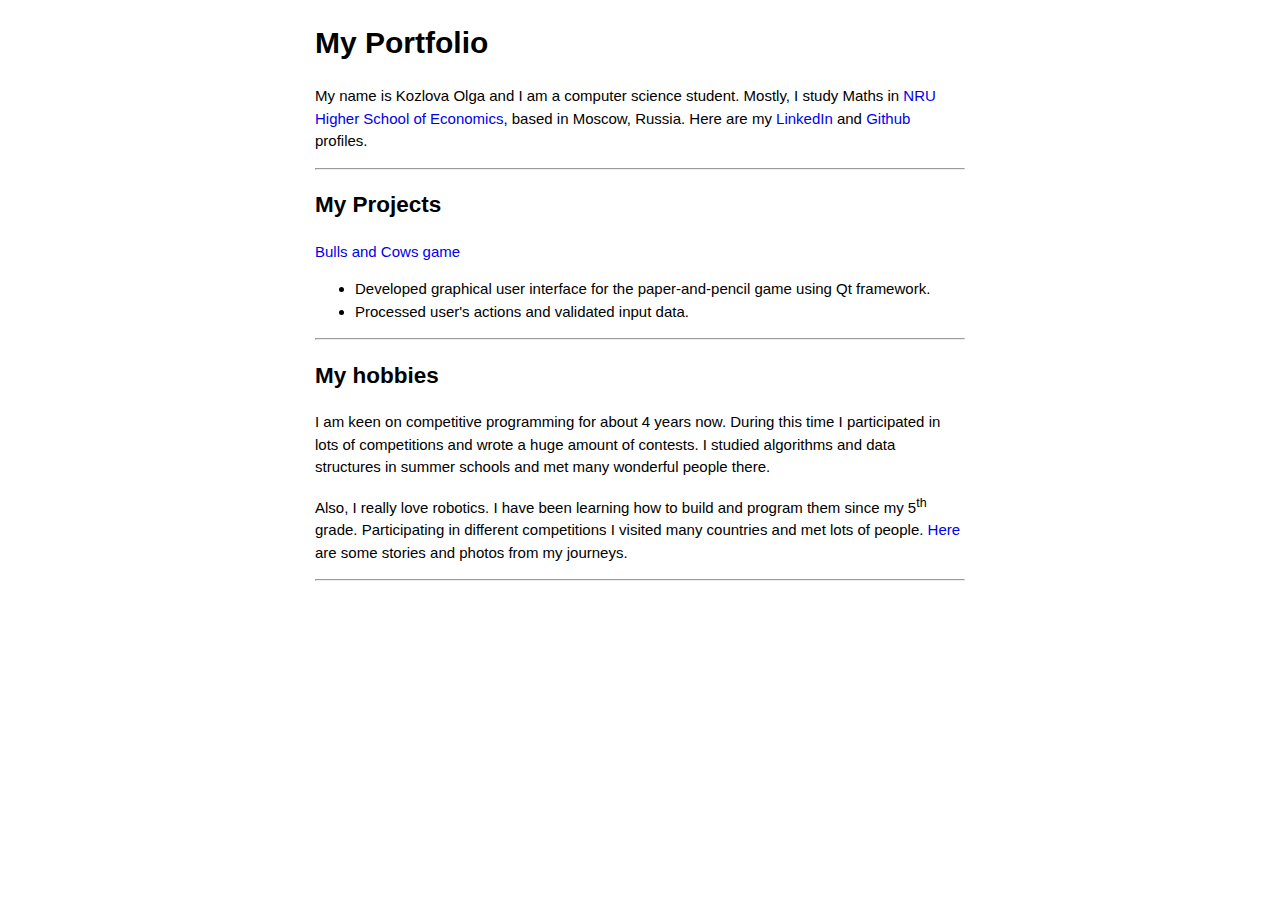
==== portfolio/src/main/webapp/index.html @ 128b9c0e "Update .gitignore" ====
<!DOCTYPE html>
<html>
  <head>
    <meta charset="UTF-8">
    <title>My Portfolio</title>
    <link rel="stylesheet" type="text/css" href="style.css">
    <script src="script.js"></script>
  </head>
  <body>
    <div id="content">
      <h1>My Portfolio</h1>
      <p>My name is Kozlova Olga and I am a computer science student. Mostly, I study Maths in
        <a href="https://www.hse.ru/en/" target="_blank" title="University">NRU Higher School of Economics</a>, based in Moscow, Russia.
        Here are my <a href="https://www.linkedin.com/in/olga-kozlova-053354194/" target="_blank" title="LinkedIn">LinkedIn</a> and
        <a href="https://github.com/grenlayk" target="_blank" title="Github">Github</a> profiles.</p>
      <hr>
      <h2>My Projects</h2>
      <p><a href="https://github.com/grenlayk/qt-app" target="_blank" title="Source code" style="text-decoration:none">Bulls and Cows game</a></p>
      <ul>
        <li>Developed graphical user interface for the paper-and-pencil game using Qt framework.</li>
        <li>Processed user's actions and validated input data.</li>
      </ul>
      <hr>
      <h2>My hobbies</h2>
      <p>I am keen on competitive programming for about 4 years now. During this time I participated
        in lots of competitions and wrote a huge amount of contests. I studied algorithms and data
        structures in summer schools and met many wonderful people there.</p>
      <p>Also, I really love robotics. I have been learning how to build and program them since my
        5<sup>th</sup> grade. Participating in different competitions I visited many countries and
        met lots of people. <a href="robotics.html" target="_blank" title="Stories"> Here</a> are some stories and
        photos from my journeys.</p>
      <hr>
    </div>
  </body>
</html>
---- portfolio/src/main/webapp/style.css ----
#content {
  margin-left: auto;
  margin-right: auto;
  width: 650px;
  font-family: Verdana,sans-serif;
  line-height: 1.5;
  font-size: 15px;
}


#greeting-container {
  margin-top: 20px;
}

a {
  text-decoration: none;
}

.images {
  display: flex;
  flex-wrap: wrap;
  justify-content: center;
}

.images img {
  margin: 10px;
  max-height: 300px;
  max-width: 300px;
}

.images img:hover {
  border: 2px solid #e6ffe6;
}
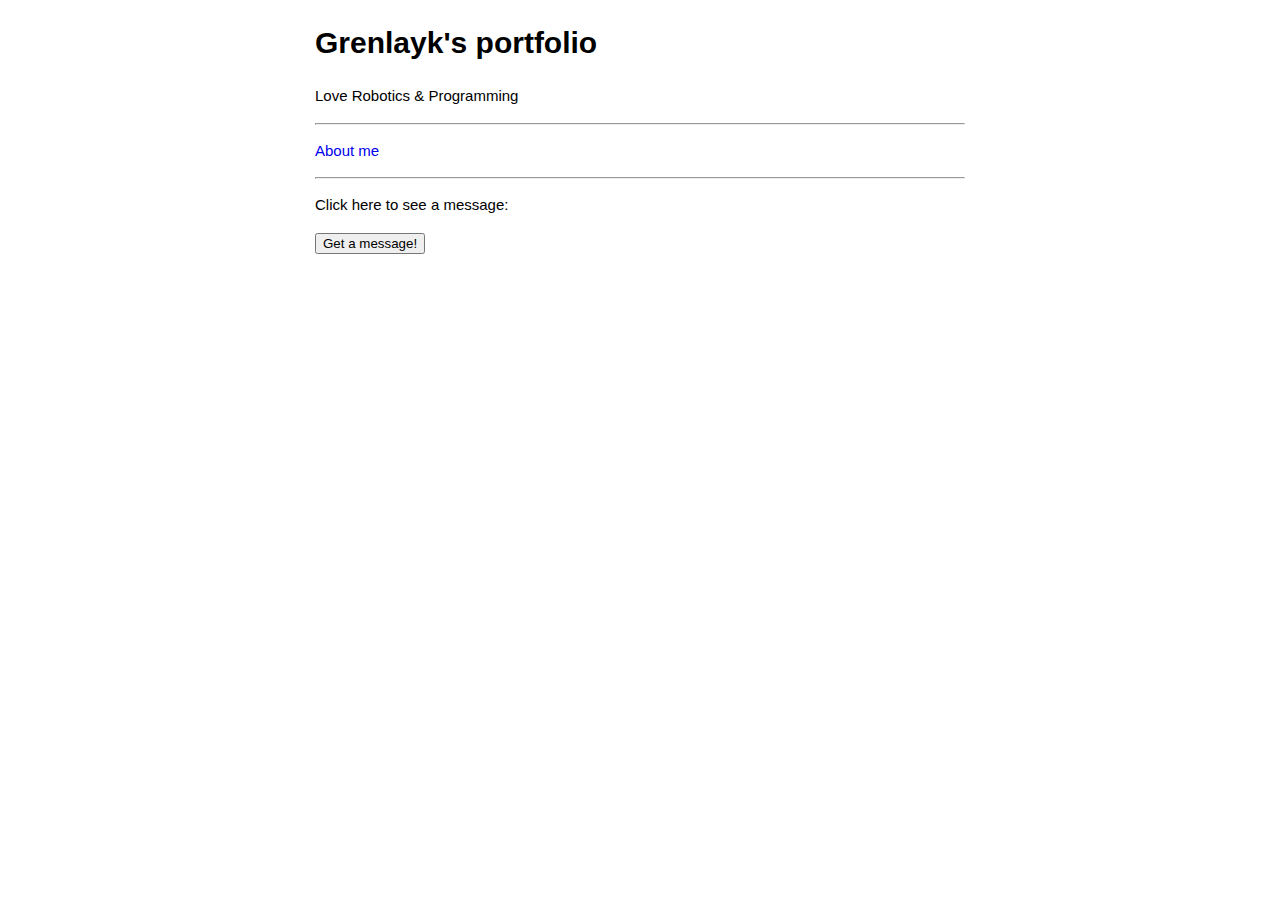
==== commit 4dfded2d: "Complete intro to fetch" ====
--- a/portfolio/src/main/webapp/index.html
+++ b/portfolio/src/main/webapp/index.html
@@ -2,34 +2,21 @@
 <html>
   <head>
     <meta charset="UTF-8">
-    <title>My Portfolio</title>
+    <title>Grenlayk's portfolio</title>
     <link rel="stylesheet" type="text/css" href="style.css">
     <script src="script.js"></script>
   </head>
   <body>
     <div id="content">
-      <h1>My Portfolio</h1>
-      <p>My name is Kozlova Olga and I am a computer science student. Mostly, I study Maths in
-        <a href="https://www.hse.ru/en/" target="_blank" title="University">NRU Higher School of Economics</a>, based in Moscow, Russia.
-        Here are my <a href="https://www.linkedin.com/in/olga-kozlova-053354194/" target="_blank" title="LinkedIn">LinkedIn</a> and
-        <a href="https://github.com/grenlayk" target="_blank" title="Github">Github</a> profiles.</p>
+      <h1>Grenlayk's portfolio</h1>
+      <p> Love Robotics & Programming <p>
       <hr>
-      <h2>My Projects</h2>
-      <p><a href="https://github.com/grenlayk/qt-app" target="_blank" title="Source code" style="text-decoration:none">Bulls and Cows game</a></p>
-      <ul>
-        <li>Developed graphical user interface for the paper-and-pencil game using Qt framework.</li>
-        <li>Processed user's actions and validated input data.</li>
-      </ul>
+      <p><a href="about.html"> About me</a></p>
       <hr>
-      <h2>My hobbies</h2>
-      <p>I am keen on competitive programming for about 4 years now. During this time I participated
-        in lots of competitions and wrote a huge amount of contests. I studied algorithms and data
-        structures in summer schools and met many wonderful people there.</p>
-      <p>Also, I really love robotics. I have been learning how to build and program them since my
-        5<sup>th</sup> grade. Participating in different competitions I visited many countries and
-        met lots of people. <a href="robotics.html" target="_blank" title="Stories"> Here</a> are some stories and
-        photos from my journeys.</p>
-      <hr>
+      <p>Click here to see a message:</p>
+      <button onclick="getMessage()">Get a message!</button>
+      <br>
+      <div id="message-container"></div>
     </div>
   </body>
 </html>
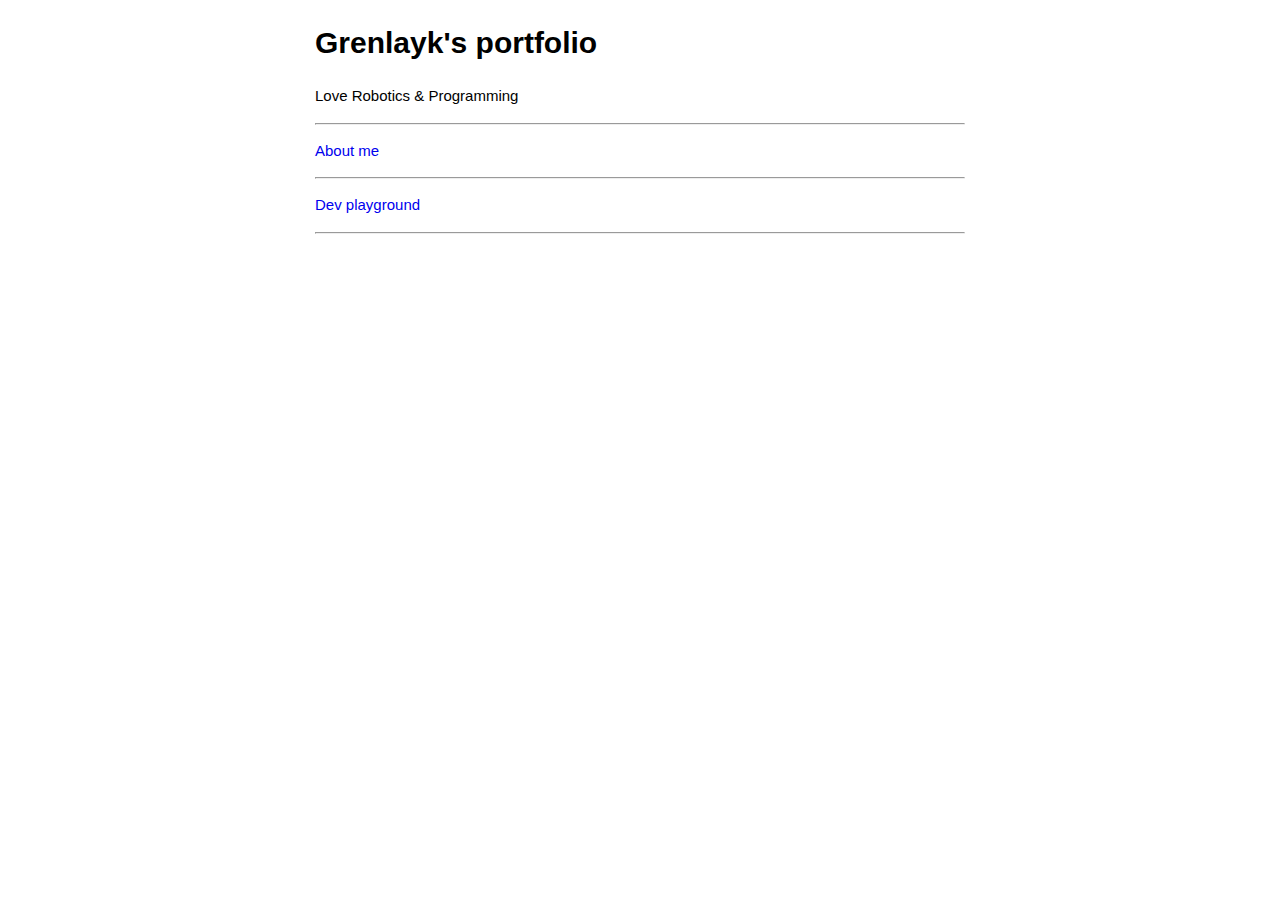
==== commit 07f824d7: "Complete pull request changes" ====
--- a/portfolio/src/main/webapp/index.html
+++ b/portfolio/src/main/webapp/index.html
@@ -13,10 +13,8 @@
       <hr>
       <p><a href="about.html"> About me</a></p>
       <hr>
-      <p>Click here to see a message:</p>
-      <button onclick="getMessage()">Get a message!</button>
-      <br>
-      <div id="message-container"></div>
+      <p><a href="tests.html">Dev playground</a></p>
+      <hr>
     </div>
   </body>
 </html>
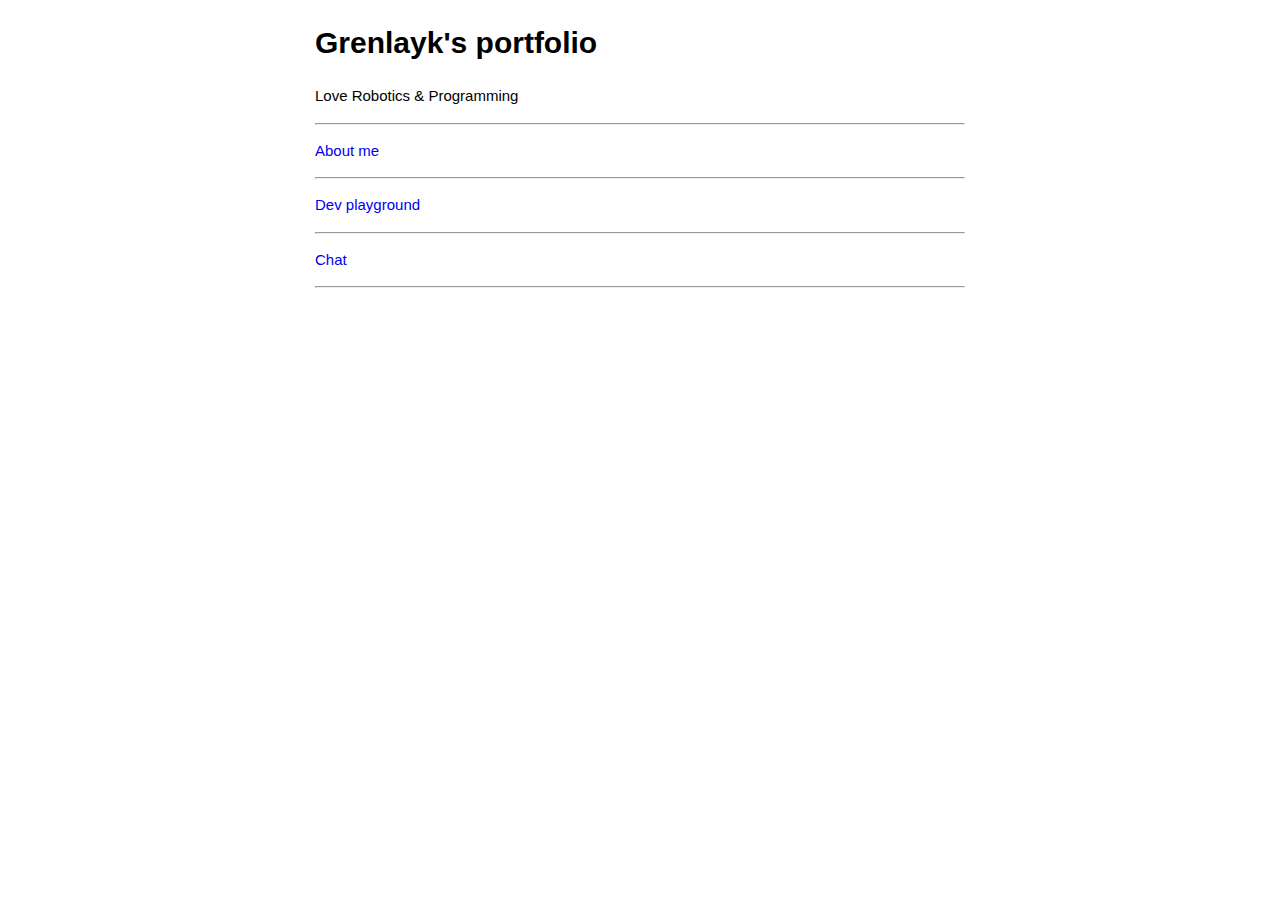
==== commit 4c585f70: "Complete intro to Post Requests" ====
--- a/portfolio/src/main/webapp/index.html
+++ b/portfolio/src/main/webapp/index.html
@@ -15,6 +15,8 @@
       <hr>
       <p><a href="tests.html">Dev playground</a></p>
       <hr>
+      <p><a href="chat.html">Chat</a></p>
+      <hr>
     </div>
   </body>
 </html>
--- a/portfolio/src/main/webapp/style.css
+++ b/portfolio/src/main/webapp/style.css
@@ -5,11 +5,6 @@
   font-family: Verdana,sans-serif;
   line-height: 1.5;
   font-size: 15px;
-}
-
-
-#greeting-container {
-  margin-top: 20px;
 }
 
 a {
@@ -31,3 +26,70 @@
 .images img:hover {
   border: 2px solid #e6ffe6;
 }
+
+
+form {
+  /* Center the form on the page */
+  margin: 0 auto;
+  width: 400px;
+  /* Form outline */
+  padding: 1em;
+  border: 1px solid #CCC;
+  border-radius: 1em;
+}
+
+ul {
+  list-style: none;
+  padding: 0;
+  margin: 0;
+}
+
+form li + li {
+  margin-top: 1em;
+}
+
+label {
+  /* Uniform size & alignment */
+  display: inline-block;
+  width: 90px;
+  text-align: right;
+}
+
+input, 
+textarea {
+  /* To make sure that all text fields have the same font settings
+     By default, textareas have a monospace font */
+  font: 1em sans-serif;
+
+  /* Uniform text field size */
+  width: 300px;
+  box-sizing: border-box;
+
+  /* Match form field borders */
+  border: 1px solid #999;
+}
+
+input:focus, 
+textarea:focus {
+  /* Additional highlight for focused elements */
+  border-color: #000;
+}
+
+textarea {
+  /* Align multiline text fields with their labels */
+  vertical-align: top;
+
+  /* Provide space to type some text */
+  height: 5em;
+}
+
+.button {
+  /* Align buttons with the text fields */
+  padding-left: 90px; /* same size as the label elements */
+}
+
+button {
+  /* This extra margin represent roughly the same space as the space
+     between the labels and their text fields */
+  margin-left: .5em;
+}
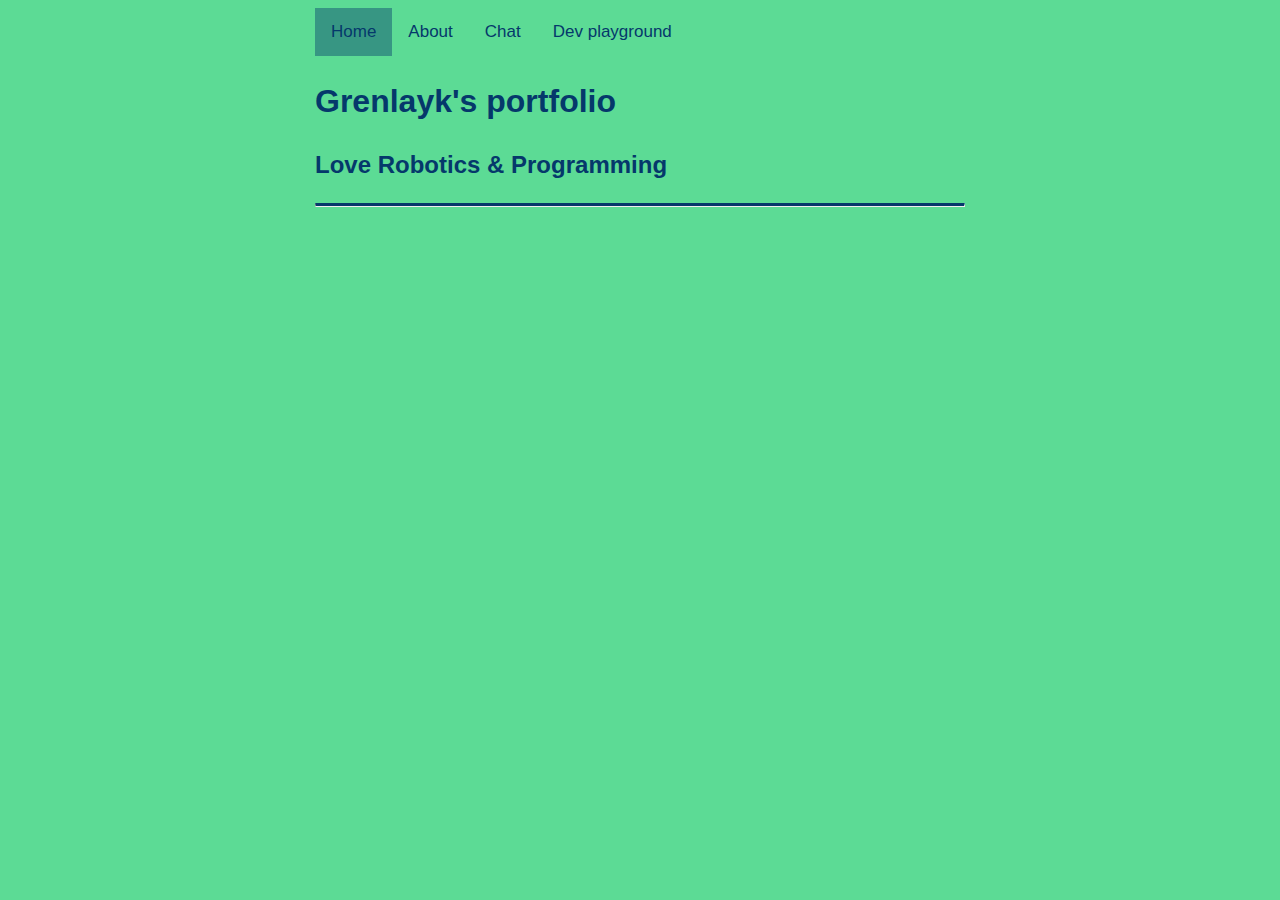
==== commit a1bfd35c: "Add css features" ====
--- a/portfolio/src/main/webapp/index.html
+++ b/portfolio/src/main/webapp/index.html
@@ -7,15 +7,15 @@
     <script src="script.js"></script>
   </head>
   <body>
+    <div class="topnav">
+        <a class="active" href="index.html">Home</a>
+        <a href="about.html"> About</a>
+        <a href="chat.html">Chat</a>
+        <a href="tests.html">Dev playground</a>
+    </div>
     <div id="content">
       <h1>Grenlayk's portfolio</h1>
-      <p> Love Robotics & Programming <p>
-      <hr>
-      <p><a href="about.html"> About me</a></p>
-      <hr>
-      <p><a href="tests.html">Dev playground</a></p>
-      <hr>
-      <p><a href="chat.html">Chat</a></p>
+      <h2> Love Robotics & Programming </h2>
       <hr>
     </div>
   </body>
--- a/portfolio/src/main/webapp/style.css
+++ b/portfolio/src/main/webapp/style.css
@@ -2,13 +2,38 @@
   margin-left: auto;
   margin-right: auto;
   width: 650px;
-  font-family: Verdana,sans-serif;
   line-height: 1.5;
-  font-size: 15px;
+  font-size: 16px;
+}
+
+body {
+    margin-left: auto;
+    margin-right: auto;
+    width: 650px;
+    font-family: Verdana,sans-serif;
+    background-color: #5CDB95;
 }
 
 a {
   text-decoration: none;
+}
+
+
+h1, h2, h3, h4, h5, h6 {
+  color: #05386B;
+}
+
+a:hover, a:active {
+    color:#EDF5EF;
+}
+
+p, ul, a:link, a:visited {
+  color:#05386B;
+}
+
+hr {
+  border-top: 3px solid #05386B;
+  border-radius: 1px;
 }
 
 .images {
@@ -24,7 +49,7 @@
 }
 
 .images img:hover {
-  border: 2px solid #e6ffe6;
+  border: 2px solid #8EE4AF;
 }
 
 
@@ -34,11 +59,11 @@
   width: 400px;
   /* Form outline */
   padding: 1em;
-  border: 1px solid #CCC;
+  border: 1px solid #05386B;
   border-radius: 1em;
 }
 
-ul {
+ul.myform {
   list-style: none;
   padding: 0;
   margin: 0;
@@ -48,7 +73,7 @@
   margin-top: 1em;
 }
 
-label {
+label.myform {
   /* Uniform size & alignment */
   display: inline-block;
   width: 90px;
@@ -66,13 +91,13 @@
   box-sizing: border-box;
 
   /* Match form field borders */
-  border: 1px solid #999;
+  border: 1px solid #05386B;
 }
 
 input:focus, 
 textarea:focus {
   /* Additional highlight for focused elements */
-  border-color: #000;
+  border-color: #05386B;
 }
 
 textarea {
@@ -89,7 +114,37 @@
 }
 
 button {
+  color: #05386B;
+  background-color: #EDF5EF;
   /* This extra margin represent roughly the same space as the space
      between the labels and their text fields */
   margin-left: .5em;
 }
+
+/* Add a black background color to the top navigation */
+.topnav {
+  background-color: #5CDB95;
+  overflow: hidden;
+}
+
+/* Style the links inside the navigation bar */
+.topnav a {
+  float: left;
+  color: #05386B;
+  text-align: center;
+  padding: 14px 16px;
+  text-decoration: none;
+  font-size: 17px;
+}
+
+/* Change the color of links on hover */
+.topnav a:hover {
+  background-color: #8EE4AF;
+  color: #05386B;
+}
+
+/* Add a color to the active/current link */
+.topnav a.active {
+  background-color: #379683;
+  color:#05386B;
+}
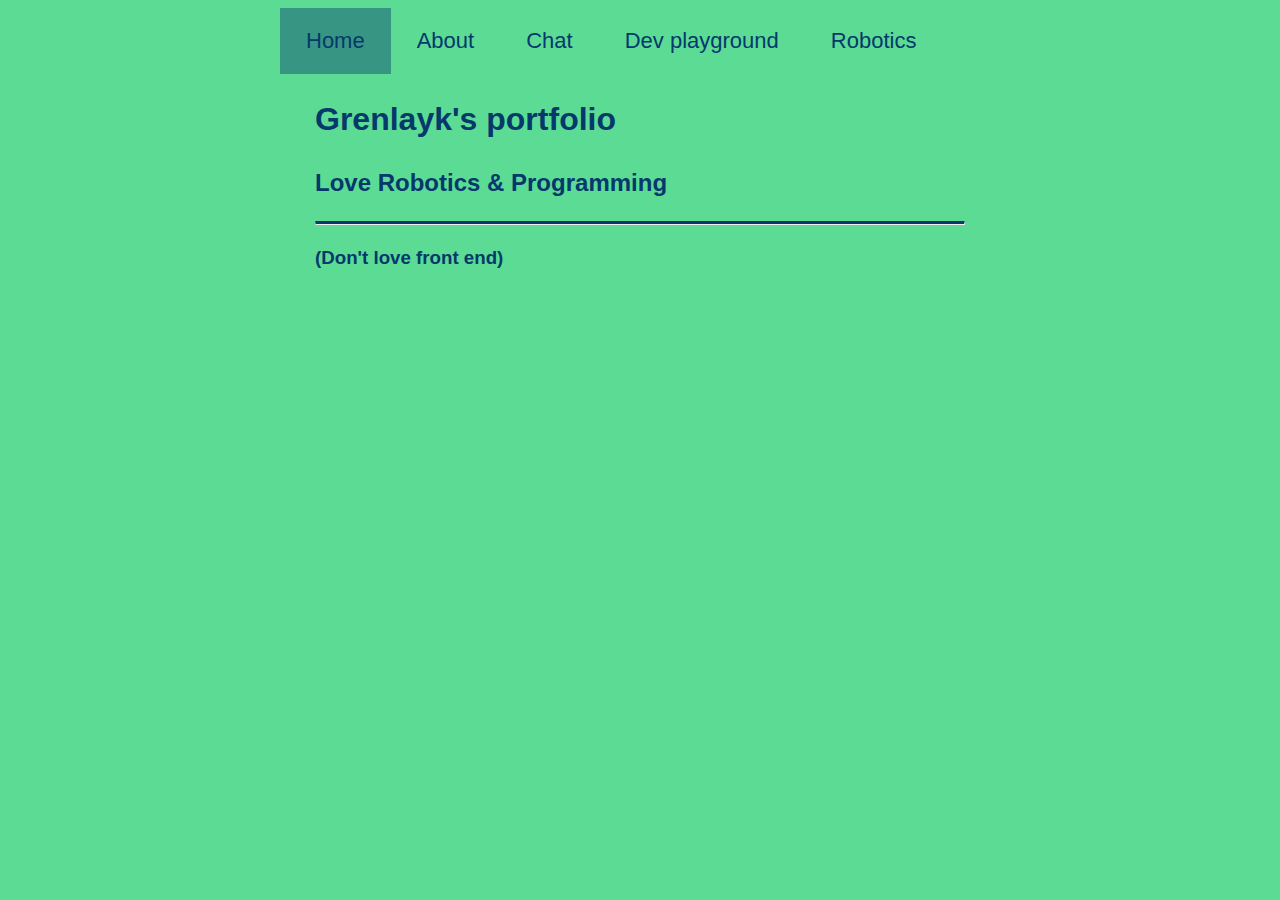
==== commit 8d9bb172: "Complete week-3" ====
--- a/portfolio/src/main/webapp/index.html
+++ b/portfolio/src/main/webapp/index.html
@@ -12,11 +12,13 @@
         <a href="about.html"> About</a>
         <a href="chat.html">Chat</a>
         <a href="tests.html">Dev playground</a>
+        <a href="robotics.html">Robotics</a>
     </div>
     <div id="content">
       <h1>Grenlayk's portfolio</h1>
       <h2> Love Robotics & Programming </h2>
       <hr>
+      <h3> (Don't love front end)</h3>
     </div>
   </body>
 </html>
--- a/portfolio/src/main/webapp/style.css
+++ b/portfolio/src/main/webapp/style.css
@@ -9,9 +9,10 @@
 body {
     margin-left: auto;
     margin-right: auto;
-    width: 650px;
+    width: 720px;
     font-family: Verdana,sans-serif;
     background-color: #5CDB95;
+    color: #05386B;
 }
 
 a {
@@ -19,16 +20,16 @@
 }
 
 
-h1, h2, h3, h4, h5, h6 {
+h1, h2, h3, h4, h5, h6, strong {
   color: #05386B;
-}
-
-a:hover, a:active {
-    color:#EDF5EF;
 }
 
 p, ul, a:link, a:visited {
   color:#05386B;
+}
+
+a:hover {
+    color: #EDF5EF;
 }
 
 hr {
@@ -53,10 +54,10 @@
 }
 
 
-form {
+form.myform {
   /* Center the form on the page */
   margin: 0 auto;
-  width: 400px;
+  width: 430px;
   /* Form outline */
   padding: 1em;
   border: 1px solid #05386B;
@@ -73,11 +74,14 @@
   margin-top: 1em;
 }
 
-label.myform {
-  /* Uniform size & alignment */
-  display: inline-block;
-  width: 90px;
-  text-align: right;
+
+label.myform
+{
+   display: inline;
+   float: left;
+   text-align: right;
+   width: 6em;
+   margin-right: 1em;
 }
 
 input, 
@@ -89,6 +93,7 @@
   /* Uniform text field size */
   width: 300px;
   box-sizing: border-box;
+
 
   /* Match form field borders */
   border: 1px solid #05386B;
@@ -108,23 +113,36 @@
   height: 5em;
 }
 
-.button {
-  /* Align buttons with the text fields */
-  padding-left: 90px; /* same size as the label elements */
+button {
+  background-color: #05386B; /* Green */
+  border: none;
+  color: #EDF5EF;
+  padding: 15px 32px;
+  text-align: center;
+  text-decoration: none;
+  display: inline-block;
+  font-size: 16px;
 }
 
-button {
-  color: #05386B;
-  background-color: #EDF5EF;
+button.myform {
+  background-color: #05386B; /* Green */
+  border: none;
+  color: #EDF5EF;
+  padding: 12px 32px;
+  text-align: center;
+  text-decoration: none;
+  display: inline-block;
+  font-size: 16px;
   /* This extra margin represent roughly the same space as the space
      between the labels and their text fields */
-  margin-left: .5em;
+  margin-right: .5em;
 }
 
 /* Add a black background color to the top navigation */
 .topnav {
   background-color: #5CDB95;
   overflow: hidden;
+  font-size: 20px;
 }
 
 /* Style the links inside the navigation bar */
@@ -132,9 +150,9 @@
   float: left;
   color: #05386B;
   text-align: center;
-  padding: 14px 16px;
+  padding: 20px 26px;
   text-decoration: none;
-  font-size: 17px;
+  font-size: 22px;
 }
 
 /* Change the color of links on hover */
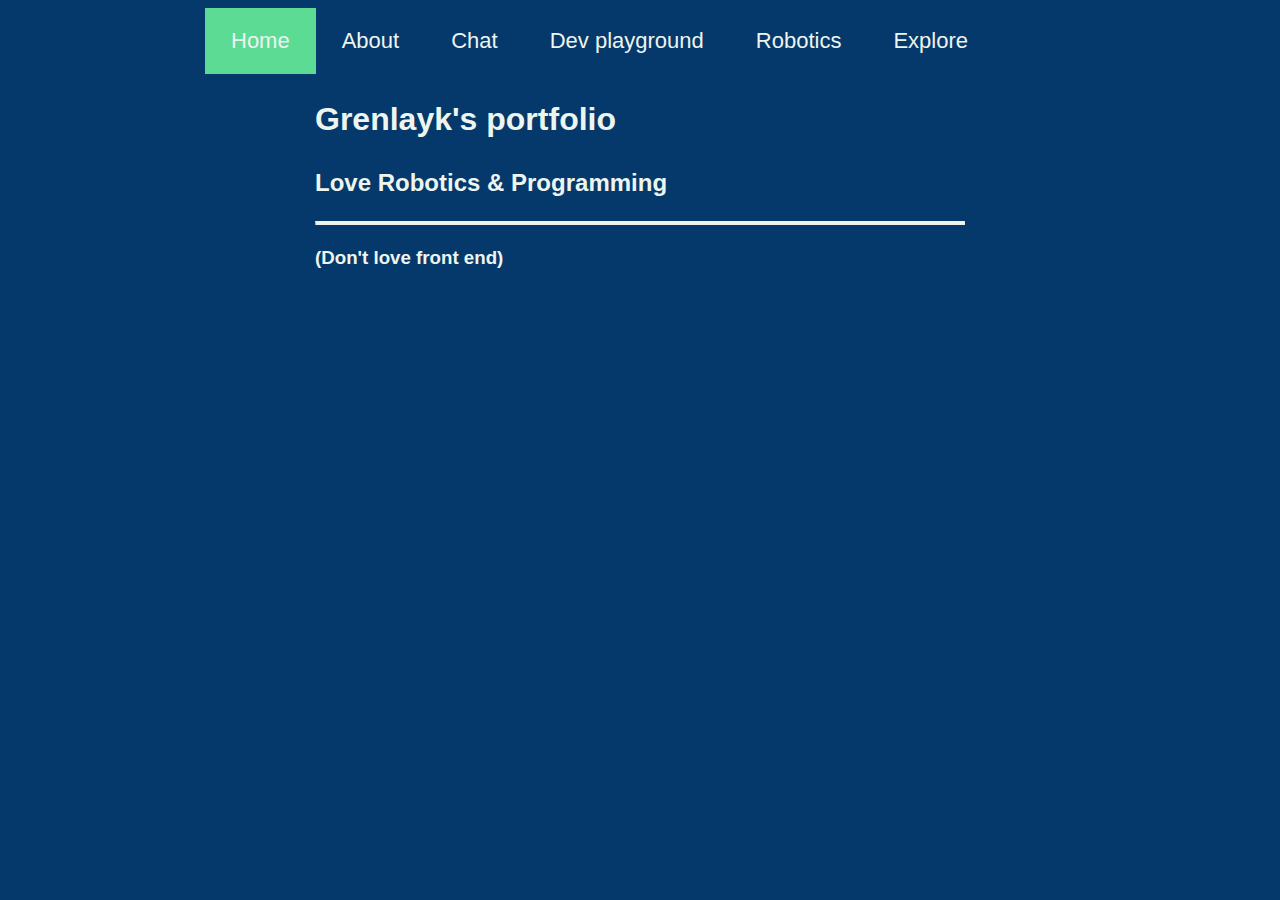
==== commit 96d3993b: "Add markers and infowindows" ====
--- a/portfolio/src/main/webapp/index.html
+++ b/portfolio/src/main/webapp/index.html
@@ -13,6 +13,7 @@
         <a href="chat.html">Chat</a>
         <a href="tests.html">Dev playground</a>
         <a href="robotics.html">Robotics</a>
+        <a href="maps.html">Explore</a>
     </div>
     <div id="content">
       <h1>Grenlayk's portfolio</h1>
--- a/portfolio/src/main/webapp/style.css
+++ b/portfolio/src/main/webapp/style.css
@@ -9,10 +9,29 @@
 body {
     margin-left: auto;
     margin-right: auto;
-    width: 720px;
+    width: 870px;
     font-family: Verdana,sans-serif;
-    background-color: #5CDB95;
-    color: #05386B;
+    background-color: #05386B;
+    color: #EDF5EF;
+}
+
+.info-window {
+    background-position: center;
+    background-repeat: no-repeat;
+    background-size: 10px 10px;
+    border: none;
+    width: 16px;
+    height: 16px;
+    top: 5px;
+    right: 5px;
+    color:#05386B;
+    background-color: #EDF5EF;
+}
+
+.center {
+  display: flex;
+  justify-content: center;
+  align-items: center;
 }
 
 a {
@@ -21,19 +40,19 @@
 
 
 h1, h2, h3, h4, h5, h6, strong {
-  color: #05386B;
+  color: #EDF5EF;
 }
 
 p, ul, a:link, a:visited {
-  color:#05386B;
+  color:#EDF5EF;
 }
 
 a:hover {
-    color: #EDF5EF;
+    color: #8EE4AF;
 }
 
 hr {
-  border-top: 3px solid #05386B;
+  border-top: 3px solid #EDF5EF;
   border-radius: 1px;
 }
 
@@ -60,7 +79,7 @@
   width: 430px;
   /* Form outline */
   padding: 1em;
-  border: 1px solid #05386B;
+  border: 1px solid #EDF5EF;
   border-radius: 1em;
 }
 
@@ -96,13 +115,13 @@
 
 
   /* Match form field borders */
-  border: 1px solid #05386B;
+  border: 1px solid #EDF5EF;
 }
 
 input:focus, 
 textarea:focus {
   /* Additional highlight for focused elements */
-  border-color: #05386B;
+  border-color: #EDF5EF;
 }
 
 textarea {
@@ -114,7 +133,7 @@
 }
 
 button {
-  background-color: #05386B; /* Green */
+  background-color: #5CDB95;
   border: none;
   color: #EDF5EF;
   padding: 15px 32px;
@@ -125,7 +144,7 @@
 }
 
 button.myform {
-  background-color: #05386B; /* Green */
+  background-color: #5CDB95; 
   border: none;
   color: #EDF5EF;
   padding: 12px 32px;
@@ -140,7 +159,7 @@
 
 /* Add a black background color to the top navigation */
 .topnav {
-  background-color: #5CDB95;
+  background-color: #05386B;
   overflow: hidden;
   font-size: 20px;
 }
@@ -148,7 +167,7 @@
 /* Style the links inside the navigation bar */
 .topnav a {
   float: left;
-  color: #05386B;
+  color: #EDF5EF;
   text-align: center;
   padding: 20px 26px;
   text-decoration: none;
@@ -158,11 +177,26 @@
 /* Change the color of links on hover */
 .topnav a:hover {
   background-color: #8EE4AF;
-  color: #05386B;
+  color: #EDF5EF;
 }
 
 /* Add a color to the active/current link */
 .topnav a.active {
-  background-color: #379683;
-  color:#05386B;
-}
+  background-color: #5CDB95;
+  color:#EDF5EF;
+}
+
+.select
+{
+  display: inline-block;
+  width: 160px;
+  height: 34px;
+  line-height: 30px;
+  position: relative;
+}
+
+#map {
+  border: thin solid #8EE4AF;
+  height: 500px;
+  width: 500px;
+}
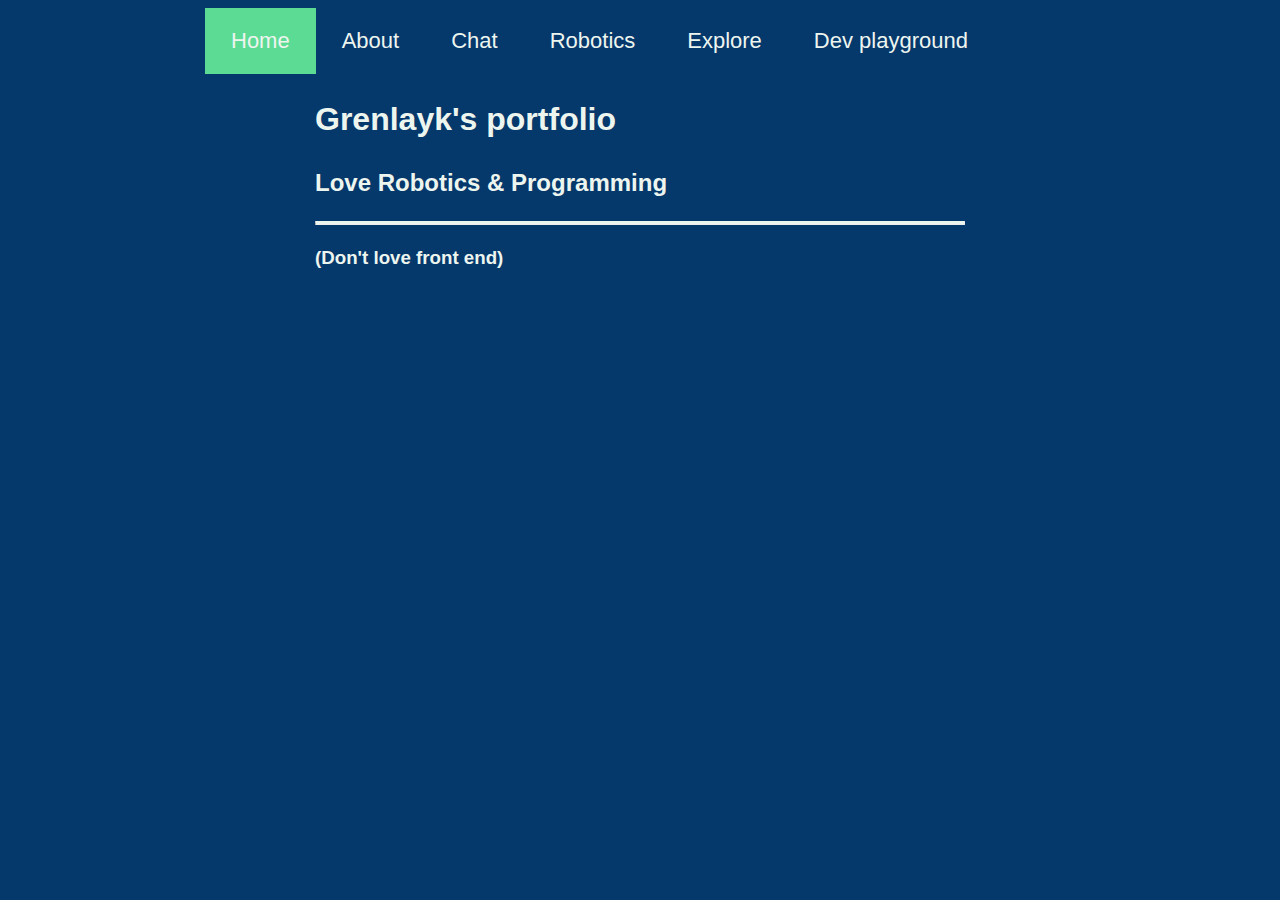
==== commit 2c802f68: "Fix link color" ====
--- a/portfolio/src/main/webapp/index.html
+++ b/portfolio/src/main/webapp/index.html
@@ -11,9 +11,9 @@
         <a class="active" href="index.html">Home</a>
         <a href="about.html"> About</a>
         <a href="chat.html">Chat</a>
-        <a href="tests.html">Dev playground</a>
         <a href="robotics.html">Robotics</a>
         <a href="maps.html">Explore</a>
+        <a href="tests.html">Dev playground</a>
     </div>
     <div id="content">
       <h1>Grenlayk's portfolio</h1>
--- a/portfolio/src/main/webapp/style.css
+++ b/portfolio/src/main/webapp/style.css
@@ -143,6 +143,11 @@
   font-size: 16px;
 }
 
+button a:hover {
+    color: #05386B;
+}
+
+
 button.myform {
   background-color: #5CDB95; 
   border: none;
